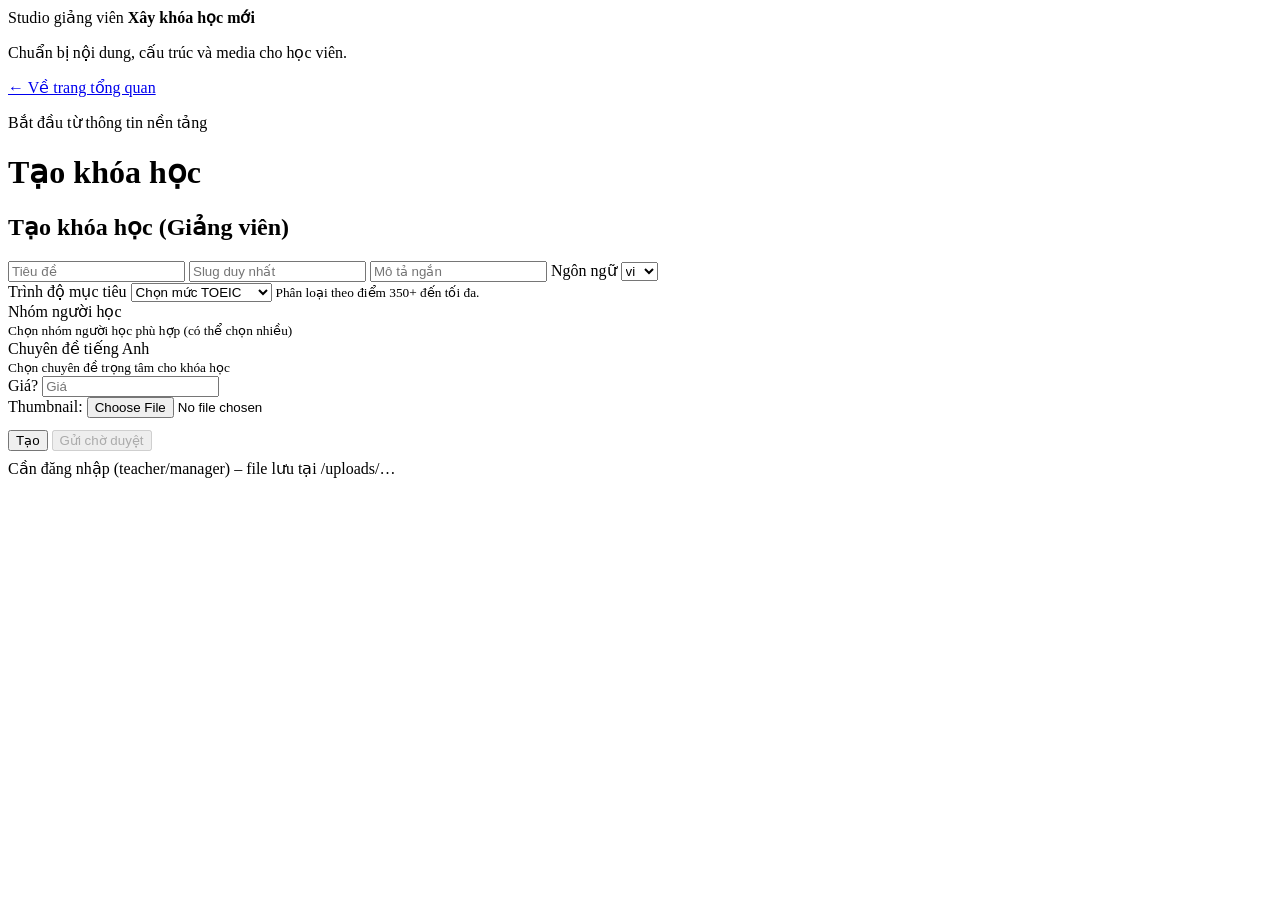
==== src/main/resources/static/app/admin/teacher-new-course.html @ 1c3ee640 "back-end" ====
<!doctype html>
<html lang="vi">
<head>
  <meta charset="utf-8"/>
  <meta name="viewport" content="width=device-width, initial-scale=1"/>
  <title>Tạo khóa học (Giảng viên)</title>
  <link rel="stylesheet" href="/app/app.css"/>
  <script type="module">
    import {mountNav, mountAdminMenu, mountAdminUser, api, token, requireAuth, qs} from '/app/app-common.js';
    const el = id => document.getElementById(id);

    function collectPriceState(){
      const input = el('price');
      if(!input) return { price: null, isFree: true };
      const raw = (input.value || '').trim();
      if(!raw) return { price: null, isFree: true };
      const parsed = Number(raw);
      return { price: Number.isFinite(parsed) ? parsed : null, isFree: false };
    }

    function updateCreatePriceHint(){
      const hint = document.getElementById('createPriceHint');
      if(!hint) return;
      const state = collectPriceState();
      hint.textContent = state.isFree
        ? 'Không nhập giá → khóa miễn phí'
        : 'Đã nhập giá → khóa Pro';
    }

    window.__teacherCollectPrice = collectPriceState;
    window.__teacherUpdatePriceHint = updateCreatePriceHint;

    function ensureLegacyLevelOption(value){
      if(!value) return;
      const select = el('level');
      if(!select) return;
      const options = Array.from(select.options || []);
      const existed = options.some(opt => opt.value === value);
      if(!existed){
        const opt = document.createElement('option');
        opt.value = value;
        opt.textContent = value;
        opt.dataset.legacy = 'true';
        select.appendChild(opt);
      }
    }
    window.ensureLegacyLevelOption = ensureLegacyLevelOption;

    const ROLE_OPTIONS = [
      { id: 'foundation', label: 'Kiến thức nền' },
      { id: 'skills', label: 'Kỹ năng' },
      { id: 'leveling', label: 'Cấp độ' },
      { id: 'needs', label: 'Nhu cầu' },
      { id: 'certificate', label: 'Chứng chỉ' },
      { id: 'student', label: 'Học sinh' },
    ];
    let CATEGORY_OPTIONS = [];
    let roleSelection = new Set();
    let categorySelection = new Set();

    function normalizeRoleValue(value){
      return (value || '').toString().trim().toLowerCase();
    }

    function renderRoleChips(){
      const host = el('roleChips');
      if(!host) return;
      host.innerHTML = ROLE_OPTIONS.map(role => `
        <button type="button" class="role-pill ${roleSelection.has(role.id) ? 'is-active' : ''}" data-role="${role.id}">
          ${role.label}
        </button>
      `).join('');
      host.querySelectorAll('.role-pill').forEach(btn => {
        btn.addEventListener('click', () => toggleRole(btn.dataset.role));
      });
      updateRoleSummary();
    }

    function renderCategoryChips(){
      const host = el('categoryChips');
      if(!host) return;
      host.innerHTML = CATEGORY_OPTIONS.map(cat => `
        <button type="button" class="role-pill ${categorySelection.has(cat.id) ? 'is-active' : ''}" data-role="${cat.id}">
          ${cat.label}
        </button>
      `).join('');
      host.querySelectorAll('.role-pill').forEach(btn => {
        btn.addEventListener('click', () => toggleCategory(btn.dataset.role));
      });
      updateCategorySummary();
    }

    function updateCategorySummary(){
      const summary = el('categorySummary');
      if(!summary) return;
      summary.textContent = categorySelection.size
        ? `Đã chọn ${categorySelection.size} chuyên đề`
        : 'Chọn chuyên đề chính cho khóa học';
    }

    function updateRoleSummary(){
      const summary = el('roleSummary');
      if(!summary) return;
      summary.textContent = roleSelection.size
        ? `Đã chọn ${roleSelection.size} nhóm đối tượng`
        : 'Chọn nhóm người học phù hợp (có thể chọn nhiều)';
    }

    function toggleRole(id){
      const key = normalizeRoleValue(id);
      if(!key) return;
      if(roleSelection.has(key)) roleSelection.delete(key);
      else roleSelection.add(key);
      renderRoleChips();
      renderCategoryChips();
    }

    function setRoleSelection(values){
      roleSelection = new Set((values || []).map(normalizeRoleValue).filter(Boolean));
      renderRoleChips();
    }

    function getRoleSelection(){
      return Array.from(roleSelection);
    }

    function toggleCategory(id){
      const key = normalizeRoleValue(id);
      if(!key) return;
      if(categorySelection.has(key)) categorySelection.delete(key);
      else categorySelection.add(key);
      renderCategoryChips();
    }

    function setCategorySelection(values){
      categorySelection = new Set((values || []).map(normalizeRoleValue).filter(Boolean));
      renderCategoryChips();
    }

    function getCategorySelection(){
      return Array.from(categorySelection);
    }

    // expose for legacy inline script
    window.setCategorySelection = setCategorySelection;
    window.getCategorySelection = getCategorySelection;

    window.__teacherRoleState = {
      set: setRoleSelection,
      get: getRoleSelection,
    };

    async function loadCategoryOptions(){
      try{
        const res = await fetch('/api/public/categories');
        const data = await res.json();
        CATEGORY_OPTIONS = Array.isArray(data)
          ? data.map((c, idx) => ({
              id: (c.slug || c.id || `cat-${idx}`).toString(),
              label: c.name || c.slug || `Category ${idx + 1}`,
            }))
          : [];
      }catch(err){
        console.error('Load categories failed', err);
      }finally{
        renderCategoryChips();
      }
    }

    async function loadModules(courseId){
      const box = el('editorBody'); if(!box) return;
      const list = await api(`/api/courses/${courseId}/modules`);
      box.innerHTML = (list||[]).map(m => `
        <div class="card">
          <h3>Phần: ${m.title} (#${m.id})</h3>
          <div class="row" style="margin:6px 0">
            <input id="lTitle-${m.id}" placeholder="Tiêu đề bài học"/>
            <select id="lType-${m.id}">
              <option value="video">video</option>
              <option value="article">article</option>
              <option value="quiz">quiz</option>
            </select>
            <input id="lDur-${m.id}" placeholder="Giây" style="width:100px"/>
            <button data-mid="${m.id}" class="btn ghost addLesson">Thêm bài học</button>
          </div>
          <table>
            <thead><tr><th>Bài học</th><th>Loại</th><th>Video</th></tr></thead>
            <tbody>
              ${(m.lessons||[]).map(l => `
                <tr>
                  <td>${l.title} (#${l.id})</td>
                  <td>${l.type||''}</td>
                  <td>
                    <div class="row" style="flex-wrap:wrap; gap:6px;">
                      <div>
                        <input type="file" id="vid-${l.id}" accept="video/*"/>
                        <button data-lid="${l.id}" class="btn ghost uploadVideo">Upload video</button>
                      </div>
                      <div class="row" style="flex-wrap:wrap; gap:6px;">
                        <input type="text" id="vidUrl-${l.id}" placeholder="Dán link YouTube / MP4" style="min-width:240px"/>
                        <button data-lid="${l.id}" class="btn ghost attachVideoUrl">Gán link</button>
                      </div>
                    </div>
                  </td>
                </tr>`).join('')}
            </tbody>
          </table>
        </div>`).join('') || '<div class="empty">Chưa có phần nào.</div>';

      box.querySelectorAll('.addLesson').forEach(b => b.onclick = async e => {
        const mid = e.target.getAttribute('data-mid');
        const payload = {
          title: el(`lTitle-${mid}`).value.trim(),
          type: el(`lType-${mid}`).value,
          durationSeconds: Number(el(`lDur-${mid}`).value||0),
          status: 'draft'
        };
        await api(`/api/modules/${mid}/lessons`, { method:'POST', body: JSON.stringify(payload) });
        loadModules(courseId);
      });

      box.querySelectorAll('.uploadVideo').forEach(b => b.onclick = async e => {
        const lid = e.target.getAttribute('data-lid');
        const inp = el(`vid-${lid}`);
        if(!inp.files.length){ alert('Chèn file video'); return; }
        const fd = new FormData(); fd.append('file', inp.files[0]);
        const r = await fetch('/api/upload/video', { method:'POST', headers: token()?{ Authorization:`Bearer ${token()}` }: {}, body: fd });
        const t = await r.text(); let d; try{ d = t? JSON.parse(t): null;}catch{ d=null; }
        if(!r.ok){ alert((d && d.message)||r.statusText); return; }
        await api(`/api/lessons/${lid}/assets`, { method:'POST', body: JSON.stringify({ kind:'video', url: d.url, mime_type: inp.files[0].type||'video/mp4' }) });
        alert('Gán video cho bài học');
      });

      box.querySelectorAll('.attachVideoUrl').forEach(b => b.onclick = async e => {
        const lid = e.target.getAttribute('data-lid');
        const input = el(`vidUrl-${lid}`);
        const url = (input?.value || '').trim();
        if(!url){
          alert('Nhập link youtube hoặc video bài giảng');
          return;
        }
        await api(`/api/lessons/${lid}/assets`, {
          method:'POST',
          body: JSON.stringify({ kind:'video', url, mime_type: 'text/html' })
        });
        alert('Hãy gán link cho bài học');
      });
    }

    function showEditor(courseId){
      const editor = el('editor');
      if(!editor) return;
      editor.style.display='block';
      el('cid').textContent = courseId;
      el('addModuleBtn').onclick = async ()=>{
        const payload = {
          title: el('mTitle').value.trim(),
          sortOrder: Number(el('mSort').value||0)
        };
        await api(`/api/courses/${courseId}/modules`, { method:'POST', body: JSON.stringify(payload) });
        el('mTitle').value='';
        el('mSort').value='';
        loadModules(courseId);
      };
      loadModules(courseId);
    }

    async function upload(kind, inputId){
      const file = el(inputId).files[0];
      if(!file) return null;
      const fd = new FormData();
      fd.append('file', file);
      const r = await fetch(`/api/upload/${kind}`, { method:'POST', headers: token()?{ Authorization:`Bearer ${token()}` }: {}, body: fd });
      const text = await r.text();
      let data; try { data = text ? JSON.parse(text) : null; } catch { data = null; }
      if(!r.ok) throw new Error((data && (data.message||data)) || r.statusText);
      return data && data.url ? data.url : null;
    }

    async function create(){
      try{
        if(!requireAuth(['TEACHER','MANAGER'])) return;
        el('createBtn').disabled = true;
        el('msg').textContent = 'Đang tạo...';
        const pricing = collectPriceState();
        const categoryValues = getCategorySelection();
        const body = {
          title: el('title').value.trim(),
          slug: el('slug').value.trim(),
          shortDesc: el('short').value.trim(),
          language: el('lang').value,
          level: el('level').value,
          status: 'draft',
          price: pricing.price,
          isFree: pricing.isFree,
          targetRoles: getRoleSelection(),
          categories: categoryValues
        };
        const course = await api('/api/teacher/courses', { method:'POST', body: JSON.stringify(body) });
        el('msg').textContent = `Đã tạo ID=${course.id}`;
        if(el('thumb').files.length){
          const url = await upload('image','thumb');
          if(url){ await api(`/api/teacher/courses/${course.id}/thumbnail`, { method:'POST', body: JSON.stringify({url}) }); }
        }
        const submitBtn = el('submitBtn');
        submitBtn.onclick = async ()=>{
          try{
            await api(`/api/teacher/courses/${course.id}/submit`, { method:'POST' });
            el('msg').textContent = 'Gửi duyệt';
          }catch(err){
            el('msg').textContent = 'Gửi chờ duyệt: ' + (err.message||err);
          }
        };
        submitBtn.disabled = false;
        showEditor(course.id);
      }catch(e){
        console.error(e);
        el('msg').textContent = 'LỖI TẠO: ' + (e.message||e);
        if(String(e).includes('403')) alert('Bạn cần đăng nhập với vai trò TEACHER/MANAGER');
      }finally{
        el('createBtn').disabled = false;
      }
    }

    window.addEventListener('DOMContentLoaded', ()=>{
      mountNav('nav');
      mountAdminMenu('adminMenu','teacher-new-course');
      mountAdminUser('adminUserCard');
      renderRoleChips();
      loadCategoryOptions();
      el('createBtn').addEventListener('click', create);
      const priceInput = el('price');
      if(priceInput){
        priceInput.addEventListener('input', updateCreatePriceHint);
        updateCreatePriceHint();
      }

      const cid = Number(qs('id'));
      if(cid){
        showEditor(cid);
        el('msg').textContent = `BẠN ĐÃ TẠO KHÓA HỌC ID=${cid}`;
      }
    });
  </script>
</head>
<body class="admin-body">
  <div class="admin-shell">
    <aside class="admin-sidebar">
      <div class="admin-brand">
        <span class="eyebrow">Studio giảng viên</span>
        <strong>Xây khóa học mới</strong>
        <p class="muted">Chuẩn bị nội dung, cấu trúc và media cho học viên.</p>
      </div>
      <div id="adminUserCard" class="admin-user-card"></div>
      <nav id="adminMenu" class="admin-menu"></nav>
      <div class="admin-sidebar-footer">
        <a class="text-link" href="/app/index.html">← Về trang tổng quan</a>
      </div>
    </aside>
    <div class="admin-main">
      <div id="nav" data-variant="compact"></div>
      <main class="admin-content">
        <div class="admin-page-header">
          <p class="muted">Bắt đầu từ thông tin nền tảng</p>
          <h1>Tạo khóa học</h1>
        </div>
        <div class="card">
          <h2>Tạo khóa học (Giảng viên)</h2>
          <div class="cols">
            <input id="title" placeholder="Tiêu đề"/>
            <input id="slug" placeholder="Slug duy nhất"/>
            <input id="short" placeholder="Mô tả ngắn"/>
            <label for="lang" class="muted">Ngôn ngữ</label>
            <select id="lang" aria-label="Ngôn ngữ hiển thị">
              <option value="vi">vi</option>
              <option value="en">en</option>
            </select>
            <div class="field">
              <label for="level">Trình độ mục tiêu</label>
              <select id="level" aria-label="Chọn trình độ mục tiêu">
                <option value="">Chọn mức TOEIC</option>
                <option value="350+">350+ - Nền tảng</option>
                <option value="450+">450+ - Sơ trung cấp</option>
                <option value="550+">550+ - Trung cấp</option>
                <option value="650+">650+ - Trung cao</option>
                <option value="750+">750+ - Nâng cao</option>
                <option value="850+">850+ - Chuyên sâu</option>
                <option value="950+">950+ - Master</option>
              </select>
              <small class="muted">Phân loại theo điểm 350+ đến tối đa.</small>
            </div>
            <div class="field" style="grid-column:1 / -1">
              <span>Nhóm người học</span>
              <div id="roleChips" class="role-chip-row"></div>
              <small id="roleSummary" class="muted">Chọn nhóm người học phù hợp (có thể chọn nhiều)</small>
            </div>
            <div class="field" style="grid-column:1 / -1">
              <span>Chuyên đề tiếng Anh</span>
              <div id="categoryChips" class="role-chip-row"></div>
              <small id="categorySummary" class="muted">Chọn chuyên đề trọng tâm cho khóa học</small>
            </div>
            <div class="field">
              <span>Giá?</span>
              <input id="price" placeholder="Giá"/>
              <small id="createPriceHint" class="muted"></small>
            </div>
            <div>
              <label>Thumbnail: <input type="file" id="thumb" accept="image/*"/></label>
            </div>
          </div>
          <div class="row" style="margin-top:12px">
            <button id="createBtn" class="btn">Tạo</button>
            <button id="submitBtn" class="btn ghost" disabled>Gửi chờ duyệt</button>
            <span id="msg" class="muted"></span>
          </div>
          <p class="muted" style="margin-top:8px">Cần đăng nhập (teacher/manager) – file lưu tại /uploads/…</p>
        </div>
        <div class="card" id="editor" style="display:none">
          <h2>Biên soạn chi tiết (Course ID: <span id="cid"></span>)</h2>
          <div class="row">
            <input id="mTitle" placeholder="Tiêu đề phần"/>
            <input id="mSort" placeholder="Thứ tự" style="width:120px"/>
            <button id="addModuleBtn" class="btn ghost">Thêm phần</button>
          </div>
          <div id="editorBody" style="margin-top:16px"></div>
        </div>
      </main>
    </div>
  </div>

  <script>
    (function(){
      function el(id){ return document.getElementById(id); }
      function qs(name){ try{ return new URLSearchParams(location.search).get(name);}catch{return null;} }
      async function api(path, opts){
        const token = localStorage.getItem('token');
        const baseHeaders = {'Content-Type':'application/json'};
        const headers = Object.assign({}, baseHeaders, (opts&&opts.headers)||{});
        if(token) headers['Authorization'] = `Bearer ${token}`;
        const r = await fetch(path, Object.assign({}, opts||{}, { headers }));
        const t = await r.text(); let d; try{ d = t? JSON.parse(t): null;}catch{ d=t; }
        if(!r.ok) throw new Error((d && (d.message||d)) || r.statusText);
        return d;
      }
      function ensureButtons(){
        const row = document.querySelector('.card .row');
        if(!row) return;
        if(!el('updateBtn')){
          const b=document.createElement('button');
          b.id='updateBtn';
          b.style.display='none';
          b.textContent='Cập nhật';
          b.className='btn ghost';
          row.insertBefore(b, row.lastElementChild);
        }
        if(!el('deleteBtn')){
          const b=document.createElement('button');
          b.id='deleteBtn';
          b.style.display='none';
          b.textContent='Xóa';
          b.className='btn danger';
          row.insertBefore(b, row.lastElementChild);
        }
      }
      async function onReady(){
        ensureButtons();
        const cid = Number(qs('id'))||0;
        if(!cid) return;
        const ub = el('updateBtn');
        const db = el('deleteBtn');
        if(ub) ub.style.display='inline-flex';
        if(db) db.style.display='inline-flex';
        try{
          const d = await api(`/api/teacher/courses/${cid}`);
          if(el('title')) el('title').value = d.title||'';
          if(el('slug')) el('slug').value = d.slug||'';
          if(el('short')) el('short').value = d.shortDesc||'';
          if(el('lang')) el('lang').value = d.language||'vi';
          if(el('level')){
            if(d.level) ensureLegacyLevelOption(d.level);
            el('level').value = d.level||'';
          }
          if(window.__teacherRoleState){
            window.__teacherRoleState.set(d.targetRoles || []);
          }
          setCategorySelection(d.categories || d.specializations || d.tags || []);
          if(el('price')) el('price').value = d.price!=null? d.price: '';
          if(window.__teacherUpdatePriceHint){ window.__teacherUpdatePriceHint(); }
          if(d.thumbnailUrl){
            let pv = document.getElementById('thumbPreview');
            if(!pv){
              pv = document.createElement('img');
              pv.id='thumbPreview';
              pv.style.maxWidth='200px';
              pv.style.display='block';
              pv.style.marginTop='6px';
              document.getElementById('thumb').parentElement.appendChild(pv);
            }
            const base = '';
            pv.src = d.thumbnailUrl.startsWith('/') ? `${base}${d.thumbnailUrl}` : d.thumbnailUrl;
          }
        }catch(e){
          const msg = el('msg');
          if(msg) msg.textContent = 'Không thể tải thông tin khóa học: ' + (e && e.message ? e.message : e);
        }
        if(ub) ub.onclick = async function(){
          const priceData = window.__teacherCollectPrice ? window.__teacherCollectPrice() : { price: null, isFree: true };
          const roleValues = window.__teacherRoleState ? window.__teacherRoleState.get() : [];
          const categoryValues = getCategorySelection();
          const body = {
            title: el('title')?.value?.trim(),
            slug: el('slug')?.value?.trim(),
            shortDesc: el('short')?.value?.trim(),
            language: el('lang')?.value,
            level: el('level')?.value,
            price: priceData.price,
            isFree: priceData.isFree,
            targetRoles: roleValues,
            categories: categoryValues
          };
          try{
            await api(`/api/teacher/courses/${cid}`, { method:'PATCH', body: JSON.stringify(body) });
            const msg = el('msg'); if(msg) msg.textContent='Đã cập nhật khóa học';
          }catch(e){
            const msg = el('msg'); if(msg) msg.textContent='Lỗi cập nhật: '+(e.message||e);
          }
        };
        const sb = document.getElementById('submitBtn');
        if(sb){
          sb.disabled = false;
          sb.onclick = async ()=>{
            try{
              await api(`/api/teacher/courses/${cid}/submit`, { method:'POST' });
              const msg = el('msg'); if(msg) msg.textContent='Đã gửi chờ duyệt';
            }catch(e){
              const msg = el('msg'); if(msg) msg.textContent='Lỗi gửi duyệt: '+(e.message||e);
            }
          };
        }
        if(db) db.onclick = async function(){
          if(!confirm('Xóa khóa học này?')) return;
          await api(`/api/teacher/courses/${cid}`, { method:'DELETE' });
          alert('Đã xóa');
          location.href='/app/admin/teacher-courses.html';
        };
      }
      document.addEventListener('DOMContentLoaded', onReady);
    })();
  </script>
</body>
</html>
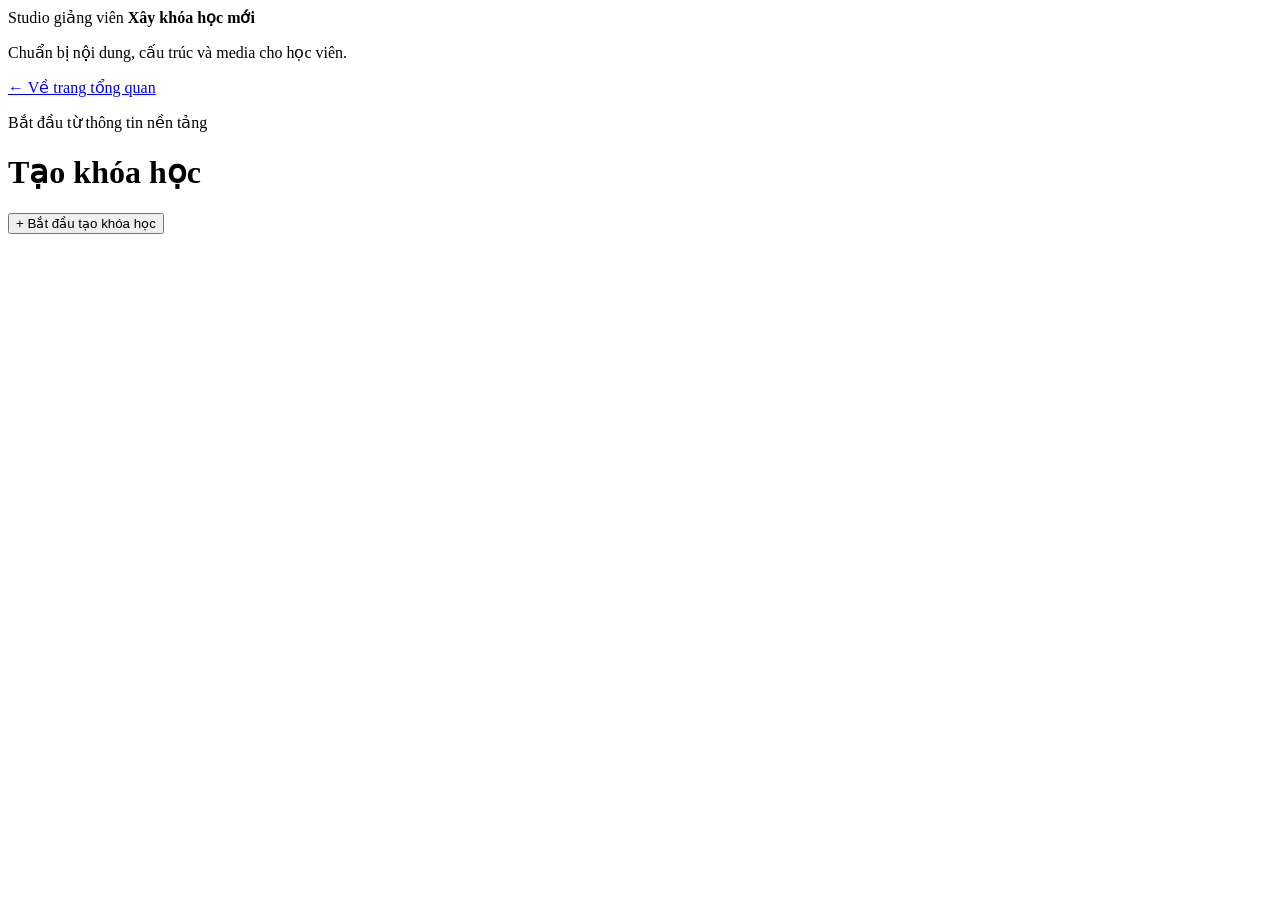
==== commit b920635e: "fix-ui" ====
--- a/src/main/resources/static/app/admin/teacher-new-course.html
+++ b/src/main/resources/static/app/admin/teacher-new-course.html
@@ -5,6 +5,54 @@
   <meta name="viewport" content="width=device-width, initial-scale=1"/>
   <title>Tạo khóa học (Giảng viên)</title>
   <link rel="stylesheet" href="/app/app.css"/>
+  <style>
+    .create-trigger{
+      margin-bottom:16px;
+      display:flex;
+      justify-content:flex-start;
+    }
+    .modal{
+      position:fixed;
+      inset:0;
+      display:none;
+      align-items:flex-start;
+      justify-content:center;
+      padding:40px 24px;
+      z-index:120;
+    }
+    .modal.is-active{display:flex;}
+    .modal-backdrop{
+      position:absolute;
+      inset:0;
+      background:rgba(8,10,20,0.55);
+      backdrop-filter:blur(5px);
+    }
+    .modal-panel{
+      position:relative;
+      width:100%;
+      max-width:980px;
+      max-height:90vh;
+      overflow-y:auto;
+      background:radial-gradient(circle at top,#fffdf9,#f0e1d4 80%);
+      border-radius:32px;
+      padding:28px;
+      box-shadow:0 35px 80px rgba(20,8,2,0.35);
+      border:1px solid rgba(255,255,255,0.4);
+    }
+    .modal-close{
+      position:sticky;
+      top:0;
+      margin-left:auto;
+      width:38px;
+      height:38px;
+      border-radius:50%;
+      border:none;
+      background:rgba(0,0,0,0.08);
+      color:#5c3a27;
+      font-size:1.2rem;
+      cursor:pointer;
+    }
+  </style>
   <script type="module">
     import {mountNav, mountAdminMenu, mountAdminUser, api, token, requireAuth, qs} from '/app/app-common.js';
     const el = id => document.getElementById(id);
@@ -334,11 +382,29 @@
         priceInput.addEventListener('input', updateCreatePriceHint);
         updateCreatePriceHint();
       }
+      const modal = document.getElementById('createModal');
+      const openModalBtn = document.getElementById('openCreateModal');
+      const closeModalBtn = document.getElementById('closeCreateModal');
+      const backdrop = modal?.querySelector('.modal-backdrop');
+      const openModal = () => {
+        if(!modal) return;
+        modal.classList.add('is-active');
+        modal.setAttribute('aria-hidden','false');
+      };
+      const closeModal = () => {
+        if(!modal) return;
+        modal.classList.remove('is-active');
+        modal.setAttribute('aria-hidden','true');
+      };
+      openModalBtn?.addEventListener('click', openModal);
+      closeModalBtn?.addEventListener('click', closeModal);
+      backdrop?.addEventListener('click', closeModal);
 
       const cid = Number(qs('id'));
       if(cid){
         showEditor(cid);
         el('msg').textContent = `BẠN ĐÃ TẠO KHÓA HỌC ID=${cid}`;
+        openModal();
       }
     });
   </script>
@@ -364,65 +430,74 @@
           <p class="muted">Bắt đầu từ thông tin nền tảng</p>
           <h1>Tạo khóa học</h1>
         </div>
-        <div class="card">
-          <h2>Tạo khóa học (Giảng viên)</h2>
-          <div class="cols">
-            <input id="title" placeholder="Tiêu đề"/>
-            <input id="slug" placeholder="Slug duy nhất"/>
-            <input id="short" placeholder="Mô tả ngắn"/>
-            <label for="lang" class="muted">Ngôn ngữ</label>
-            <select id="lang" aria-label="Ngôn ngữ hiển thị">
-              <option value="vi">vi</option>
-              <option value="en">en</option>
-            </select>
-            <div class="field">
-              <label for="level">Trình độ mục tiêu</label>
-              <select id="level" aria-label="Chọn trình độ mục tiêu">
-                <option value="">Chọn mức TOEIC</option>
-                <option value="350+">350+ - Nền tảng</option>
-                <option value="450+">450+ - Sơ trung cấp</option>
-                <option value="550+">550+ - Trung cấp</option>
-                <option value="650+">650+ - Trung cao</option>
-                <option value="750+">750+ - Nâng cao</option>
-                <option value="850+">850+ - Chuyên sâu</option>
-                <option value="950+">950+ - Master</option>
-              </select>
-              <small class="muted">Phân loại theo điểm 350+ đến tối đa.</small>
+        <div class="create-trigger">
+          <button id="openCreateModal" class="btn">+ Bắt đầu tạo khóa học</button>
+        </div>
+        <div class="modal" id="createModal" aria-hidden="true">
+          <div class="modal-backdrop"></div>
+          <div class="modal-panel">
+            <button class="modal-close" id="closeCreateModal" aria-label="Đóng">&times;</button>
+            <div class="card">
+              <h2>Tạo khóa học (Giảng viên)</h2>
+              <div class="cols">
+                <input id="title" placeholder="Tiêu đề"/>
+                <input id="slug" placeholder="Slug duy nhất"/>
+                <input id="short" placeholder="Mô tả ngắn"/>
+                <label for="lang" class="muted">Ngôn ngữ</label>
+                <select id="lang" aria-label="Ngôn ngữ hiển thị">
+                  <option value="vi">vi</option>
+                  <option value="en">en</option>
+                </select>
+                <div class="field">
+                  <label for="level">Trình độ mục tiêu</label>
+                  <select id="level" aria-label="Chọn trình độ mục tiêu">
+                    <option value="">Chọn mức TOEIC</option>
+                    <option value="350+">350+ - Nền tảng</option>
+                    <option value="450+">450+ - Sơ trung cấp</option>
+                    <option value="550+">550+ - Trung cấp</option>
+                    <option value="650+">650+ - Trung cao</option>
+                    <option value="750+">750+ - Nâng cao</option>
+                    <option value="850+">850+ - Chuyên sâu</option>
+                    <option value="950+">950+ - Master</option>
+                  </select>
+                  <small class="muted">Phân loại theo điểm 350+ đến tối đa.</small>
+                </div>
+                <div class="field" style="grid-column:1 / -1">
+                  <span>Nhóm người học</span>
+                  <div id="roleChips" class="role-chip-row"></div>
+                  <small id="roleSummary" class="muted">Chọn nhóm người học phù hợp (có thể chọn nhiều)</small>
+                </div>
+                <div class="field" style="grid-column:1 / -1">
+                  <span>Chuyên đề tiếng Anh</span>
+                  <div id="categoryChips" class="role-chip-row"></div>
+                  <small id="categorySummary" class="muted">Chọn chuyên đề trọng tâm cho khóa học</small>
+                </div>
+                <div class="field">
+                  <span>Giá?</span>
+                  <input id="price" placeholder="Giá"/>
+                  <small id="createPriceHint" class="muted"></small>
+                </div>
+                <div>
+                  <label>Thumbnail: <input type="file" id="thumb" accept="image/*"/></label>
+                </div>
+              </div>
+              <div class="row" style="margin-top:12px">
+                <button id="createBtn" class="btn">Tạo</button>
+                <button id="submitBtn" class="btn ghost" disabled>Gửi chờ duyệt</button>
+                <span id="msg" class="muted"></span>
+              </div>
+              <p class="muted" style="margin-top:8px">Cần đăng nhập (teacher/manager) – file lưu tại /uploads/…</p>
             </div>
-            <div class="field" style="grid-column:1 / -1">
-              <span>Nhóm người học</span>
-              <div id="roleChips" class="role-chip-row"></div>
-              <small id="roleSummary" class="muted">Chọn nhóm người học phù hợp (có thể chọn nhiều)</small>
-            </div>
-            <div class="field" style="grid-column:1 / -1">
-              <span>Chuyên đề tiếng Anh</span>
-              <div id="categoryChips" class="role-chip-row"></div>
-              <small id="categorySummary" class="muted">Chọn chuyên đề trọng tâm cho khóa học</small>
-            </div>
-            <div class="field">
-              <span>Giá?</span>
-              <input id="price" placeholder="Giá"/>
-              <small id="createPriceHint" class="muted"></small>
-            </div>
-            <div>
-              <label>Thumbnail: <input type="file" id="thumb" accept="image/*"/></label>
+            <div class="card" id="editor" style="display:none">
+              <h2>Biên soạn chi tiết (Course ID: <span id="cid"></span>)</h2>
+              <div class="row">
+                <input id="mTitle" placeholder="Tiêu đề phần"/>
+                <input id="mSort" placeholder="Thứ tự" style="width:120px"/>
+                <button id="addModuleBtn" class="btn ghost">Thêm phần</button>
+              </div>
+              <div id="editorBody" style="margin-top:16px"></div>
             </div>
           </div>
-          <div class="row" style="margin-top:12px">
-            <button id="createBtn" class="btn">Tạo</button>
-            <button id="submitBtn" class="btn ghost" disabled>Gửi chờ duyệt</button>
-            <span id="msg" class="muted"></span>
-          </div>
-          <p class="muted" style="margin-top:8px">Cần đăng nhập (teacher/manager) – file lưu tại /uploads/…</p>
-        </div>
-        <div class="card" id="editor" style="display:none">
-          <h2>Biên soạn chi tiết (Course ID: <span id="cid"></span>)</h2>
-          <div class="row">
-            <input id="mTitle" placeholder="Tiêu đề phần"/>
-            <input id="mSort" placeholder="Thứ tự" style="width:120px"/>
-            <button id="addModuleBtn" class="btn ghost">Thêm phần</button>
-          </div>
-          <div id="editorBody" style="margin-top:16px"></div>
         </div>
       </main>
     </div>
